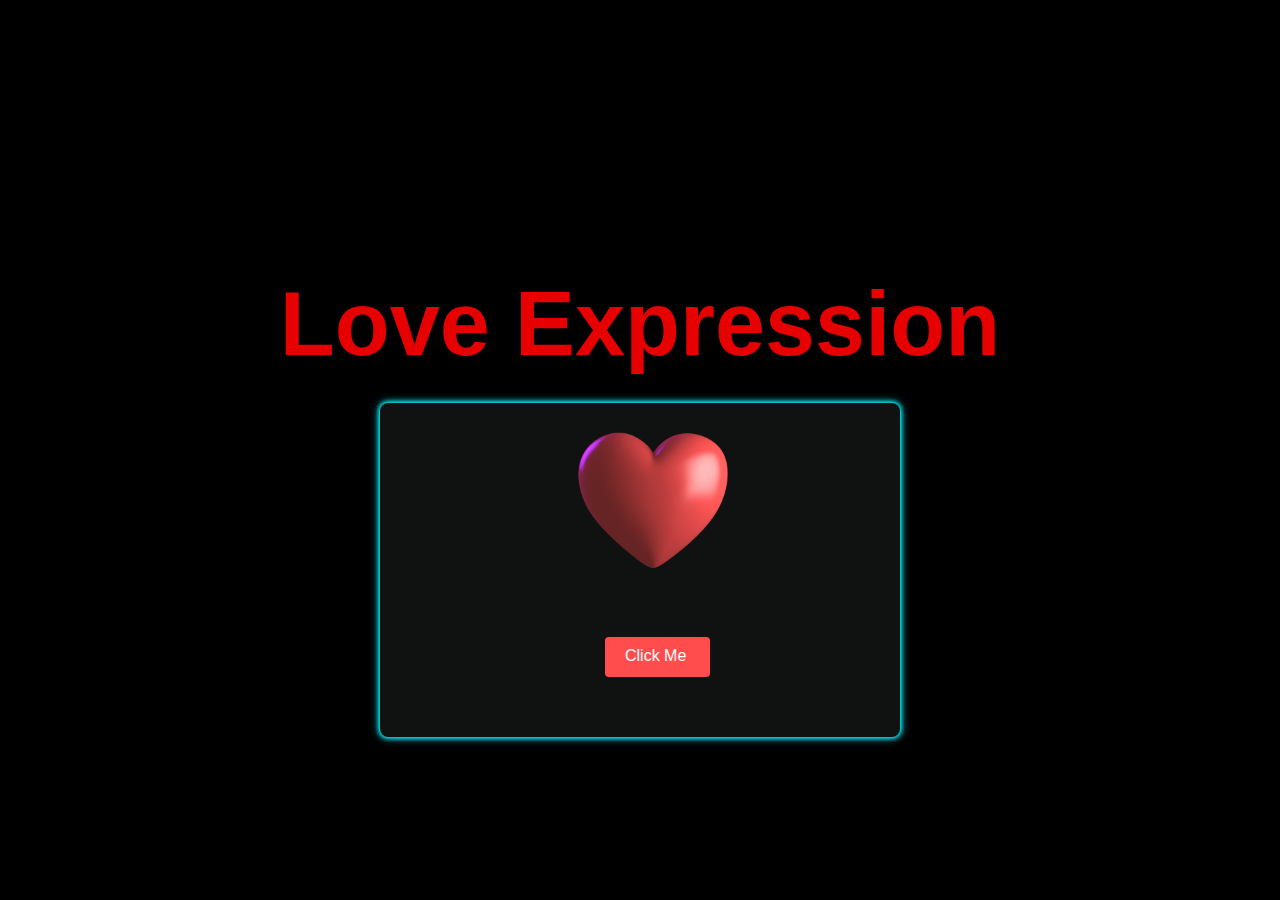
==== index.html @ 9c956f8b "first commit" ====
<!DOCTYPE html>
<html lang="en">
<head>
  <meta charset="UTF-8">
  <meta name="viewport" content="width=device-width, initial-scale=1.0">
  <title>Expressing Love</title>
  <link rel="stylesheet" href="css/new.css">
</head>
<body>
  <header>
    <h1>Love Expression</h1>
    <p></p>
  </header>
  <main>
    <div class="love-container">
      <img src="img/giphy.gif" alt="Heart Image">
      <a class="button" href="11.html">Click Me </a>
    </div>
  </main>
</body>
</html>
---- css/new.css ----
body {
    font-family: Arial, sans-serif;
    margin: 0;
    padding: 0;
    display: flex;
    flex-direction: column;
    align-items: center;
    justify-content: center;
    height: 100vh;
    background-image: linear-gradient(to bottom right, #000000, #000000);
  }
  
  header {
    text-align: center;
    margin-bottom: 10px;
  }
  h1{
      height: 30px;
      font-size: 10vh;
      color: #e60000;
      text-shadow: 2px 2px 2px black;
  }
  
  .love-container {
    /* align-items: center; */
    /* flex-direction: column; */
    /* width: 100%; */
    height: 100%;
    margin-top: 30px;
    text-align: center;
    padding: 10px 10px;
    border-radius: 8px;
    background: #101111;
    color: #fff;
    /* border-radius: 5px; */
    box-shadow: 0 0 1px #03e9f4,
              0 0 5px #03e9f4,
              0 0 5px #03e9f4,
              0 0 10px #03e9f4;
  }
  img{
      max-width: 35%;
      padding-left: 35%;
      align-items: center;
      display: flex;
  }
  a{
    display: flex;
    position: relative;
    padding: 40px 40px;
    margin-left: 43%;
    width: 65px;
    height: 20px;
  }
  .button {
    padding: 10px 20px;
    margin-top: 50px;
    /* position: fixed; */
    background-color: #ff4d4d;
    text-decoration: none;
    color: white;
    border: none;
    border-radius: 4px;
    cursor: pointer;
  }
  
  .button:hover {
    background-color: #e60000;
  }
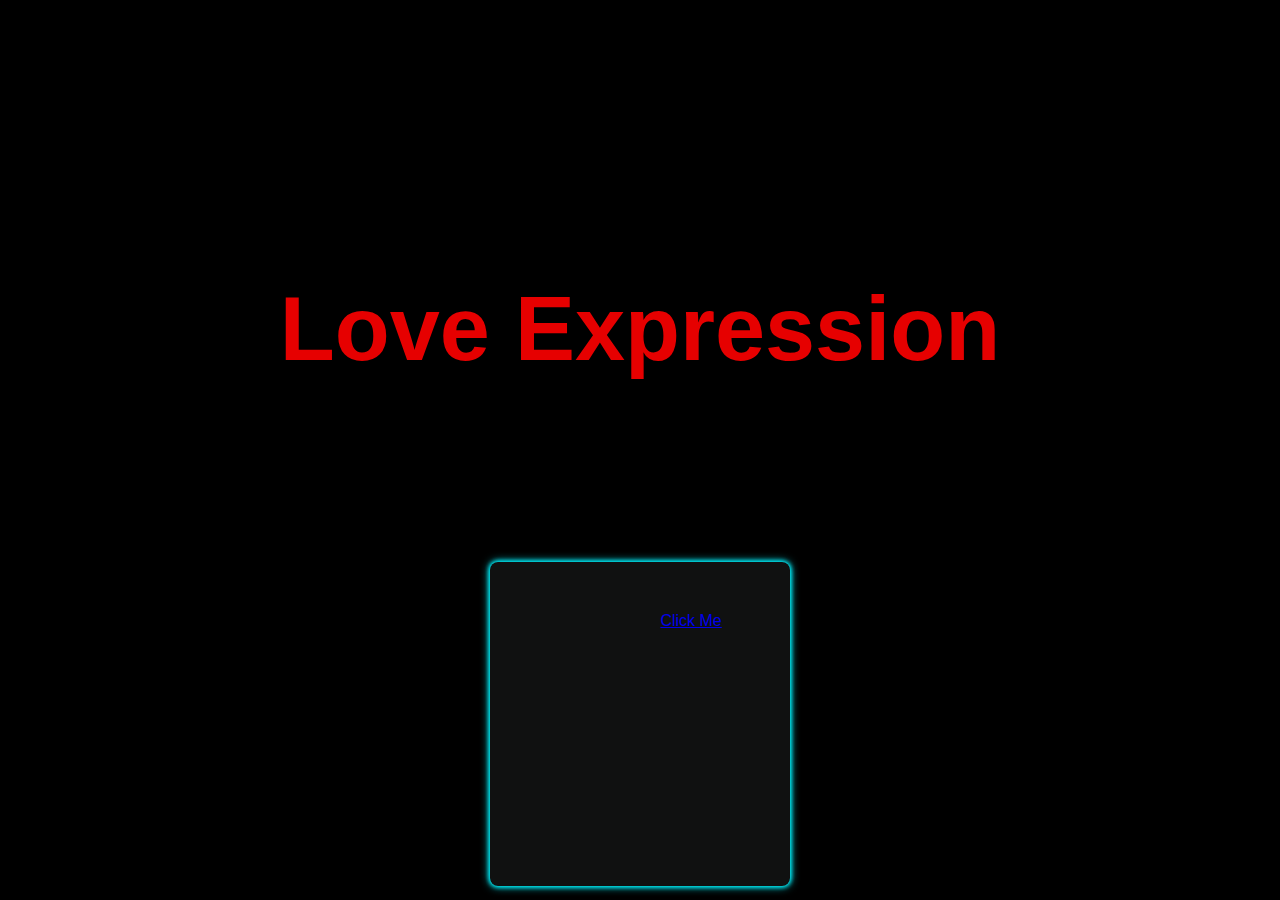
==== commit 6b7d1927: "index.html" ====
--- a/index.html
+++ b/index.html
@@ -11,11 +11,16 @@
     <h1>Love Expression</h1>
     <p></p>
   </header>
-  <main>
-    <div class="love-container">
-      <img src="img/giphy.gif" alt="Heart Image">
-      <a class="button" href="11.html">Click Me </a>
+  <div class="container">
+    <video playsinline autoplay muted loop poster="" id="bgvid">
+      <!-- <source src="" type="video/webm"> -->
+      <source src="img/bg1.mp4" type="video/mp4">
+    </video>
+   <div class="love-container">
+      <!-- <img src="img/giphy.gif" alt="Heart Image"> -->
+      <a class="btn" href="11.html">Click Me </a>
+      
     </div>
-  </main>
+  </div>
 </body>
-</html>+</html>
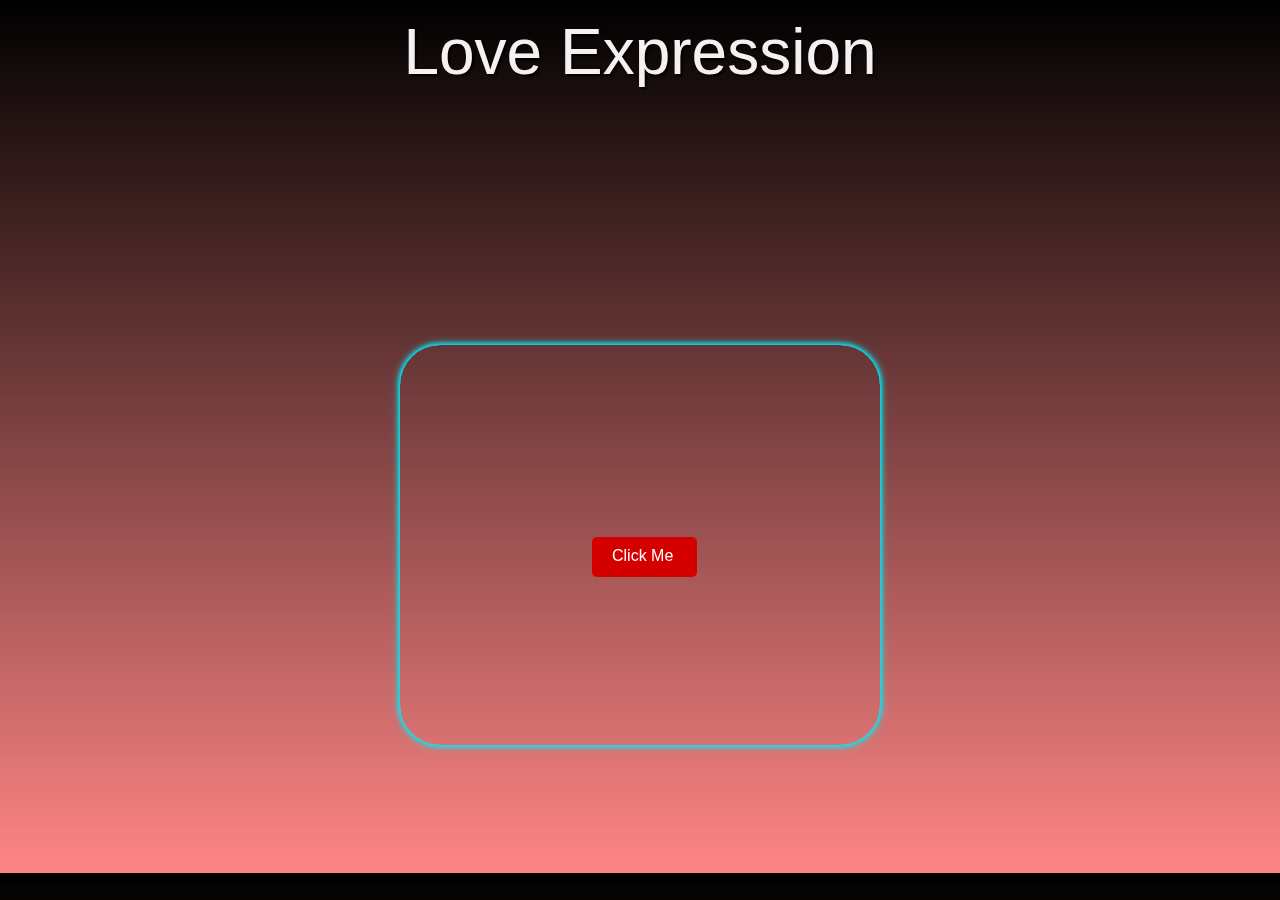
==== commit d0ca7a9c: "tth commit" ====
--- a/index.html
+++ b/index.html
@@ -3,13 +3,14 @@
 <head>
   <meta charset="UTF-8">
   <meta name="viewport" content="width=device-width, initial-scale=1.0">
+  <!-- <meta http-equiv="X-UA-Compatible" content="IE=edge"> -->
   <title>Expressing Love</title>
   <link rel="stylesheet" href="css/new.css">
 </head>
 <body>
+  
   <header>
-    <h1>Love Expression</h1>
-    <p></p>
+    <div class="logo">Love Expression</div>
   </header>
   <div class="container">
     <video playsinline autoplay muted loop poster="" id="bgvid">
@@ -23,4 +24,4 @@
     </div>
   </div>
 </body>
-</html>
+</html>--- a/css/new.css
+++ b/css/new.css
@@ -6,13 +6,25 @@
     flex-direction: column;
     align-items: center;
     justify-content: center;
-    height: 100vh;
-    background-image: linear-gradient(to bottom right, #000000, #000000);
+    background-image: linear-gradient(to top , #ff8585, #000000);
   }
   
-  header {
+  /* header {
     text-align: center;
     margin-bottom: 10px;
+  } */
+  header {
+    margin-top: 15px;
+    width: 95%;
+    /* background-color: rgb(214, 113, 113); */
+    
+  }
+  .logo {
+    font-size: 4rem;
+    color: rgb(246, 241, 241);
+    text-shadow: 2px 2px 2px black;
+    text-decoration: ;
+    text-align: center;
   }
   h1{
       height: 30px;
@@ -21,10 +33,8 @@
       text-shadow: 2px 2px 2px black;
   }
   
-  .love-container {
-    /* align-items: center; */
-    /* flex-direction: column; */
-    /* width: 100%; */
+  /* .love-container {
+  
     height: 100%;
     margin-top: 30px;
     text-align: center;
@@ -32,15 +42,44 @@
     border-radius: 8px;
     background: #101111;
     color: #fff;
-    /* border-radius: 5px; */
+    box-shadow: 0 0 1px #03e9f4,
+              0 0 5px #03e9f4,
+              0 0 5px #03e9f4,
+              0 0 10px #03e9f4;
+  } */
+
+  .container {
+    height: 400px;
+    width: 480px;
+    margin-top:20%;
+    margin-bottom: 10%;
+    background:url("img/bg1.mp4");
+    border-radius: 40px;
     box-shadow: 0 0 1px #03e9f4,
               0 0 5px #03e9f4,
               0 0 5px #03e9f4,
               0 0 10px #03e9f4;
   }
+  /* video{
+    height: 600px;
+    width: 480px;
+    margin-top:20%;
+    margin-bottom: 10%;
+    border-radius: 40px;
+  } */
+  video {
+    opacity: 20 black;
+    object-fit:fill ;
+    width: 100vw;
+    height: 100vh;
+    z-index:-1;
+    position: fixed;
+    top: 0;
+    left: 0;
+  }
   img{
-      max-width: 35%;
-      padding-left: 35%;
+      max-width: 30%;
+      padding-left: 30%;
       align-items: center;
       display: flex;
   }
@@ -48,14 +87,15 @@
     display: flex;
     position: relative;
     padding: 40px 40px;
-    margin-left: 43%;
+    margin-left: 40%;
+    margin-top: 40%;
     width: 65px;
     height: 20px;
   }
-  .button {
+  /* .button {
     padding: 10px 20px;
     margin-top: 50px;
-    /* position: fixed; */
+    position: fixed;
     background-color: #ff4d4d;
     text-decoration: none;
     color: white;
@@ -66,5 +106,60 @@
   
   .button:hover {
     background-color: #e60000;
+  } */
+  
+  .btn {
+    /* display: inline-block; */
+    /* margin-top: 10%; */
+    padding: 10px 20px;
+    background: #d40000;
+    color: #fff;
+    text-decoration: none;
+    border-radius: 5px;
+    transition: background 0.3s ease;
   }
-  +  
+.btn:hover {
+    background: #0c0202;
+    box-shadow: 0 0 1px #03e9f4,
+              0 0 5px #03e9f4,
+              0 0 5px #03e9f4,
+              0 0 10px #03e9f4;
+    
+  }
+
+  @media (max-width: 750px) {
+    #background-video { 
+      /* display: none; */
+      object-fit:cover; 
+      width: 100vw;
+      height: 100vh;
+      z-index:-1;
+    }
+    body {
+      background: url("") no-repeat;
+      background-size: ;
+    }
+    .container {
+      height: 400px;
+      width: 200px;
+      margin-top:20%;
+      margin-bottom: 10%;
+      background:url("img/bg1.mp4");
+      border-radius: 40px;
+      box-shadow: 0 0 1px #03e9f4,
+                0 0 5px #03e9f4,
+                0 0 5px #03e9f4,
+                0 0 10px #03e9f4;
+    }
+    a{
+      display: flex;
+      position: relative;
+      padding: 40px 40px;
+      margin-left: 25%;
+      margin-top: 100%;
+      width: 65px;
+      height: 20px;
+    }
+    
+  }